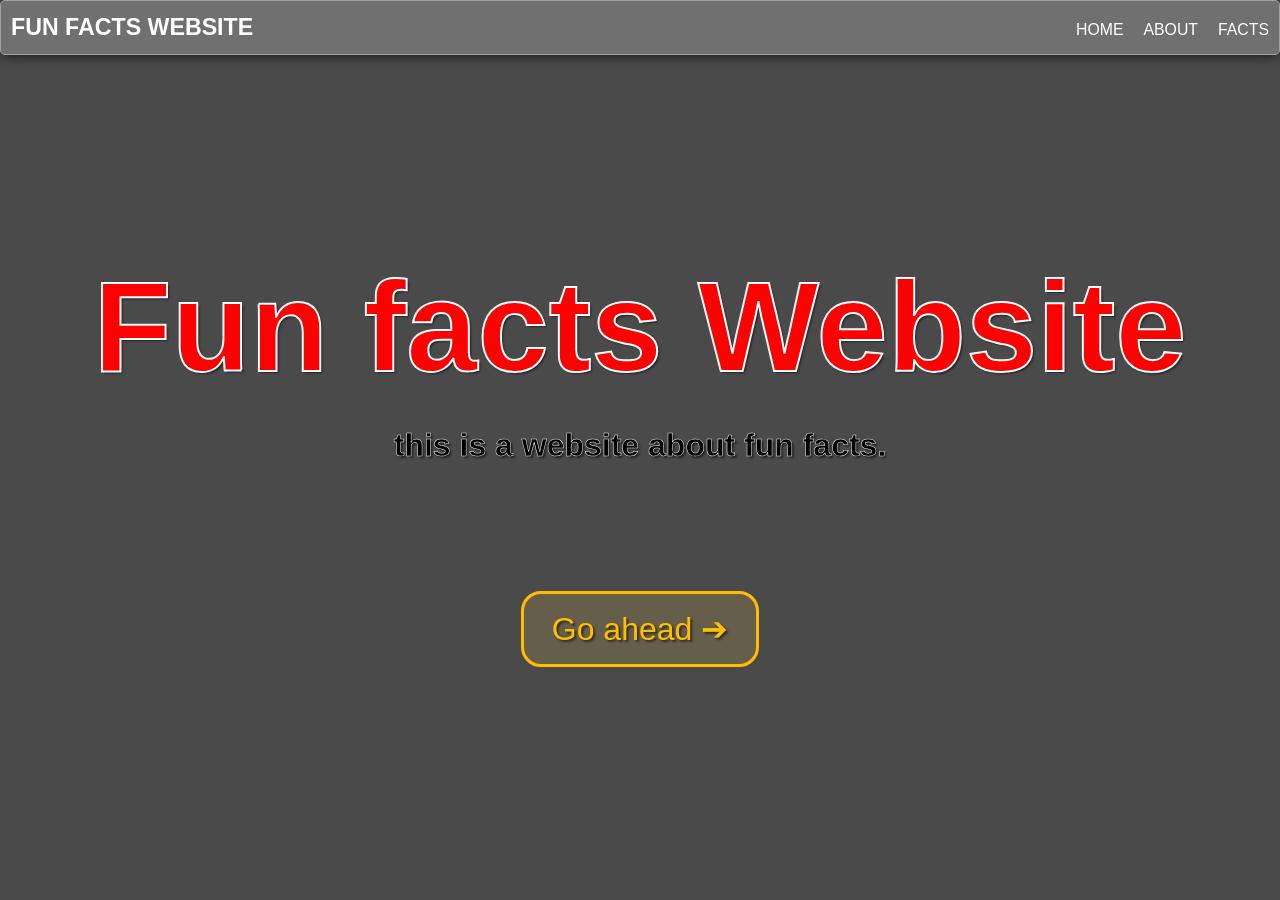
==== index.html @ 3b9dcae5 "Add files via upload" ====
<!DOCTYPE HTML>
<html>

<header class="header">
    <h1 class="logo"><a href="">Fun Facts Website</a></h1>
    <ul class="main-nav">
        <li><a href="">Home</a></li>
        <li><a href="about.html">About</a></li>
        <li><a href="Cool.html">Facts</a></li>
    </ul>
</header> 

<head>
    <link rel="stylesheet" type="text/css" href="./stylesheet.css">
    <meta http-equiv="Content-Type" content="text/html; charset=utf-8">
    <title>Home-Fun Facts Website</title>
</head>
 
<body id="Home">
    
    <section class="hero">
        <div class="hero-inner">
            <h1>Fun facts Website</h1>
            <h2>this is a website about fun facts.</h2>
            <a href="Cool.html" class="btn">Go ahead ➔</a>
        </div>
    </section>   
</body>
</htm
---- stylesheet.css ----
#Home {
    background-color: rgb(74, 74, 74);
    margin: 0;
    font-family: sans-serif;

    background-image: url('https://wallpaperaccess.com/full/951548.jpg');
    background-repeat: no-repeat;
    background-size: cover;              
    background-position: center;  
}

#NotHome {
    background-color: rgb(166, 166, 166);
    margin-top: 0;
    font-family: sans-serif;

    background-image: url('https://background-tiles.com/overview/white/textures/large/5028.png');
    background-attachment: fixed;
    background-repeat: repeat;
    background: size 10px;;              
    background-position: center; 
}

.Facts {
    font-size: 2em;
    font-weight: bold;

    margin-top: 0;
    margin-bottom: 1em;

    -webkit-text-stroke: .4px rgb(255, 255, 255);
    -webkit-text-fill-color: black;
}

.hero {
    /* Sizing */
    width: 100vw;
    height: 90vh;
    
    /* Flexbox stuff */
    display: flex;
    justify-content: center;
    align-items: center;
    
    /* Text styles */
    text-align: center;

    text-shadow: 2px 2px 2px rgba(0, 0, 0, 0.5);
}

.hero2 {
    text-align: center;
    text-shadow: 2px 2px 2px rgba(0, 0, 0, 0.5);
}

.hero h1 {
    /* Text styles */
    font-size: 8em;
    
    /* Margins */
    margin-top: 0;
    margin-bottom: 0em;

    -webkit-text-stroke: 2px white;
    -webkit-text-fill-color: red;
}

.hero h2 {
    font-size: 2em;
    -webkit-text-stroke: .5px white;
    -webkit-text-fill-color: black;
}

.btn {
    /* Positioning and sizing */
    display: inline-block;
    width: 200px;
    
    /* Padding and margins */
    padding: .5em;
    margin-top: 100px;
    margin-left: auto;
    margin-right: auto;
    
    /* Text styles */
    text-decoration: none;
    font-size: 2em;
    
    /* Border styles */
    border: 3px solid rgb(255, 191, 0);
    border-radius: 20px;

    color: rgb(255, 191, 0);
    background-color: rgba(255, 211, 80, 0.142);
}

.btn:hover {
    color: #00ff6a; /* Green */
    border: 3px solid rgb(26, 255, 0);
    background-color: rgba(80, 255, 92, 0.142);
    transform: scale(1.05); /* Slightly enlarge */
}

.btn:active {
    color: #fffdc6; /* Green */
    border: 3px solid rgb(255, 249, 198);
    background-color: rgba(255, 249, 80, 0.142);
    transform: scale(0.98);
}

.center {
  display: flex;
  margin-top: 10px;
  justify-content: center;
  align-items: center;
}

ul {
  margin: 0;
  padding: 0;
  list-style: none;
}


h2,
h3,
a {
	color: #ffffff;
}

a {
	text-decoration: none;
}



.logo {
	margin: 0;
	font-size: 1.45em;
}

.main-nav {
	margin-top: 5px;

}
.logo a,
.main-nav a {
	padding: 5px 10px;
	text-transform: uppercase;
	text-align: center;
	display: block;
}

.main-nav a {
	color: #ffffff;
	font-size: .99em;
}

.main-nav a:hover {
	color: #718daa;
}



.header {
	padding-top: .5em;
	padding-bottom: .5em;
	border: 1px solid #a2a2a2;
	background-color: #f4f4f438;
	-webkit-box-shadow: 0px 0px 14px 0px rgba(0,0,0,0.75);
	-moz-box-shadow: 0px 0px 14px 0px rgba(0,0,0,0.75);
	box-shadow: 0px 0px 14px 0px rgba(0,0,0,0.75);
	-webkit-border-radius: 5px;
	-moz-border-radius: 5px;
	border-radius: 5px;
}

.coolheader {
    position: fixed;
	padding-top: .5em;
	padding-bottom: .5em;
	border: 1px solid #000000;
	background-color: #00000038;
	-webkit-box-shadow: 0px 0px 14px 0px rgba(0,0,0,0.75);
	-moz-box-shadow: 0px 0px 14px 0px rgba(0,0,0,0.75);
	box-shadow: 0px 0px 14px 0px rgba(0,0,0,0.75);
	-webkit-border-radius: 5px;
	-moz-border-radius: 5px;
	border-radius: 5px;
    width: 99.5%;
}



/* ================================= 
  Media Queries
==================================== */





@media (max-width:600px) {
    .hero h1 {
        /* Text styles */
        font-size: 5em;
        
        /* Margins */
        margin-top: 0;
        margin-bottom: 0em;

        -webkit-text-stroke: 2px white;
        -webkit-text-fill-color: red;
    }
}

.header,
.coolheader,
.main-nav {
    display: flex;
}
.header {
    flex-direction: column;
    align-items: center;
    .header{
    width: 80%;
    max-width: 1150px;
}
}

.coolheader {
    flex-direction: column;
    align-items: center;
    .header{
    width: 80%;
    max-width: 1150px;
}
}

.header {
    flex-direction: row;
    justify-content: space-between;
}

.coolheader {
    flex-direction: row;
    justify-content: space-between;
}

img {
  --b: 5px;  /* the border thickness*/
  --g: 10px; /* the gap */
  --c: #dfcc4c;

  transform: scale(.9);
  
  padding: calc(var(--b) + var(--g));
  background:
    linear-gradient(var(--c) var(--b),#0000 0 calc(100% - var(--b)), var(--c) 0) 
    50%/20% 100% no-repeat;
  transition: 
    .1s  background-size,
    .1s transform;
  cursor: pointer;
}
img:hover {
  background-size: 100% 100%;
  transform: scale(1);
}
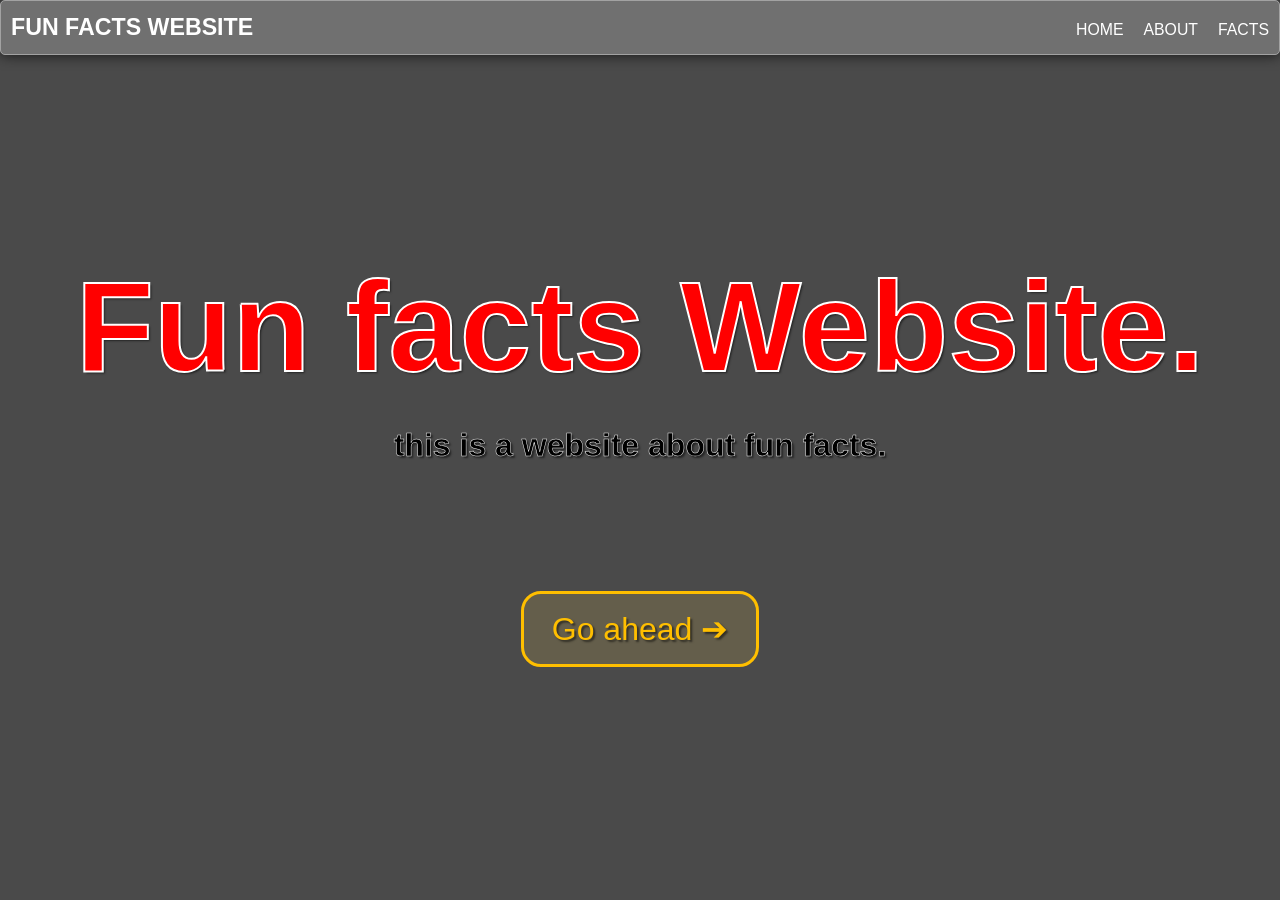
==== commit c2a918ab: "Update index.html" ====
--- a/index.html
+++ b/index.html
@@ -5,8 +5,8 @@
     <h1 class="logo"><a href="">Fun Facts Website</a></h1>
     <ul class="main-nav">
         <li><a href="">Home</a></li>
-        <li><a href="about.html">About</a></li>
-        <li><a href="Cool.html">Facts</a></li>
+        <li><a href="./about.html">About</a></li>
+        <li><a href="./Cool.html">Facts</a></li>
     </ul>
 </header> 
 
@@ -20,10 +20,11 @@
     
     <section class="hero">
         <div class="hero-inner">
-            <h1>Fun facts Website</h1>
+            <h1>Fun facts Website.</h1>
             <h2>this is a website about fun facts.</h2>
-            <a href="Cool.html" class="btn">Go ahead ➔</a>
+            <a href="./Cool.html" class="btn">Go ahead ➔</a>
         </div>
     </section>   
 </body>
-</htm+
+</htm
